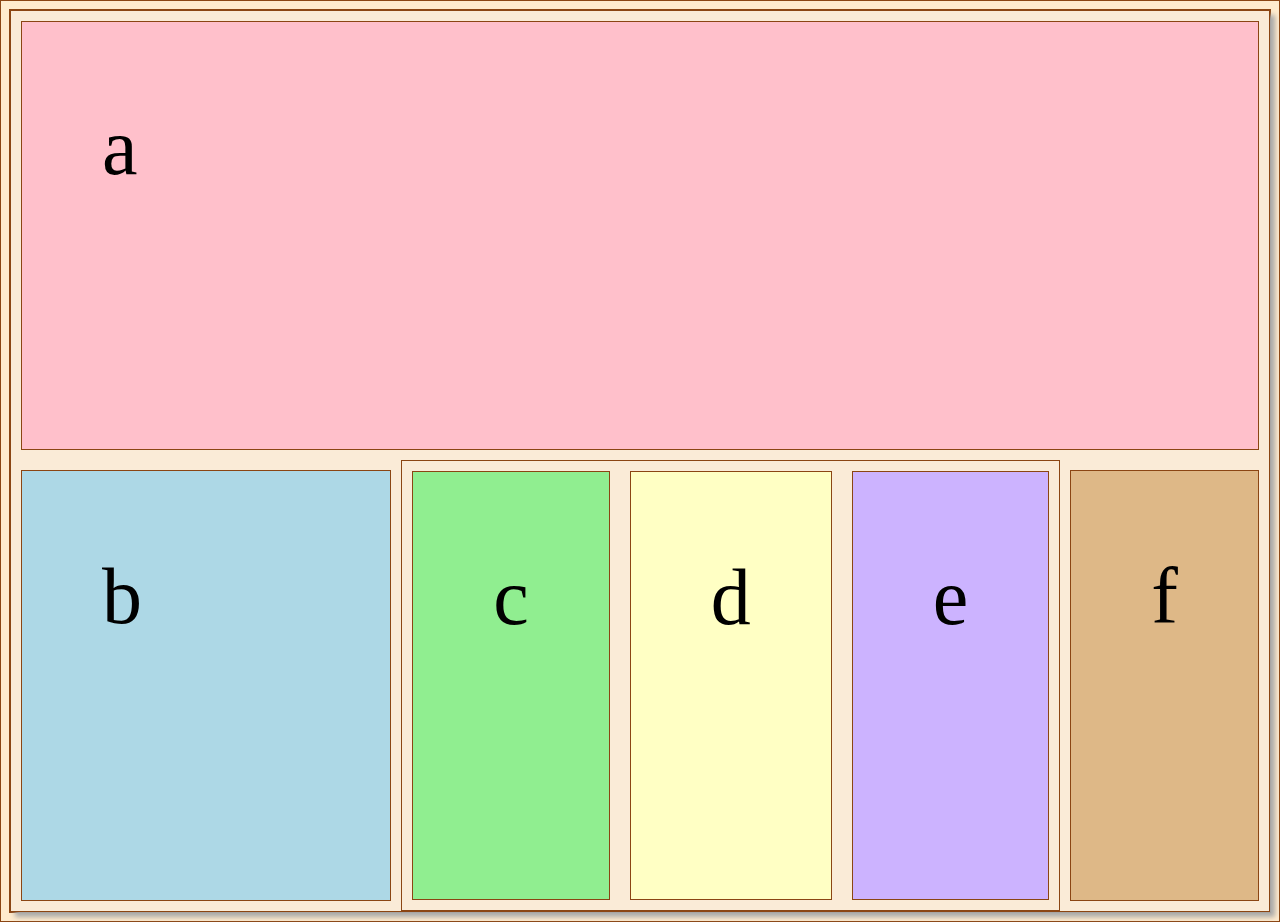
==== medial-queries2/index.html @ 23d51266 "Completed layout in exercise 2 for small screens" ====
<!DOCTYPE html>
<html lang="en" dir="ltr">
  <head>
    <meta charset="utf-8">
    <title>Media Queries 2</title>
    <link rel="stylesheet" href="main.css">
  </head>
  <body>
    <div class="container">
      <div class="a">a</div>
      <div class="b">b</div>
      <div class="group">
        <div class="c">c</div>
        <div class="d">d</div>
        <div class="e">e</div>
      </div>
      <div class="f">f</div>
    </div>
  </body>
</html>
---- medial-queries2/main.css ----
body {
  background: papayawhip;
}
body {
  background: blanchedalmond;
  font-size: 5em;
}

* {
  border: 1px solid saddlebrown;
}

.container {
  display: flex;
  flex-direction: column;
  justify-content: space-between;
  min-height: 100vh;

  background-color: antiquewhite;
  box-shadow: 5px 5px 5px darkgray;
}

.group {
  display: flex;
  flex-direction: row;
  justify-content: space-between;
}

.a {
  margin: 10px;
  padding: 1em;

  flex-grow: 1;
  background-color: pink;
}

.b {
  margin: 10px;
  padding: 1em;

  flex-grow: 2;
  background-color: lightblue;
}

.c {
  margin: 10px;
  padding: 1em;

  flex-grow: 1;
  background-color: lightgreen;
}

.d {
  margin: 10px;
  padding: 1em;

  flex-grow: 1;
  background-color: rgb(255, 255, 196);
}

.e {
  margin: 10px;
  padding: 1em;

  flex-grow: 1;
  background-color: rgb(204, 179, 255);
}

.f {
  margin: 10px;
  padding: 1em;

  background-color: burlywood;
}

@media screen and (min-width: 981px) {
  .container {
    flex-direction: row;
    flex-wrap: wrap;
  }

  .a {
    width: 100%;
  }
}
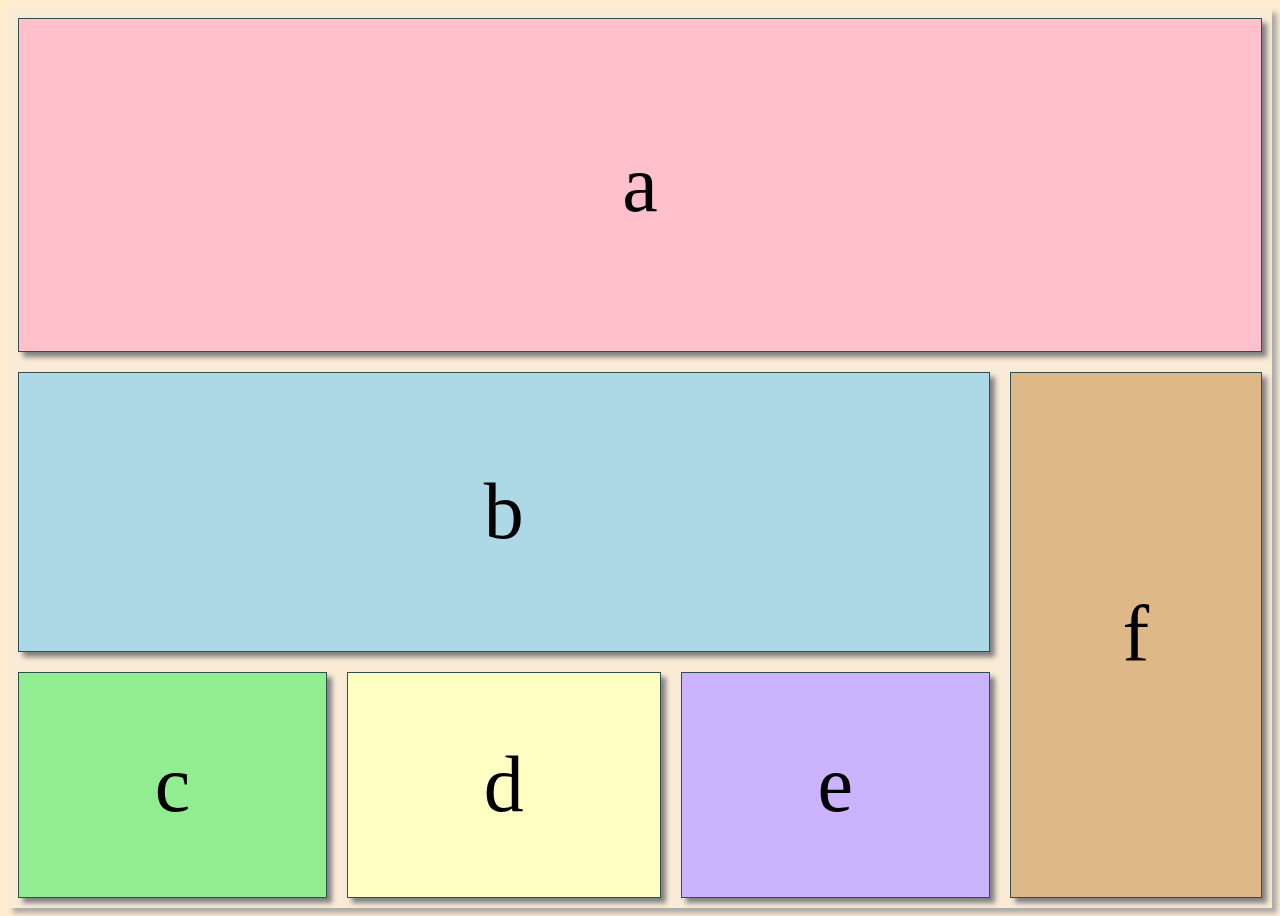
==== commit 3edaaffc: "Completed exercise 2" ====
--- a/medial-queries2/index.html
+++ b/medial-queries2/index.html
@@ -7,14 +7,16 @@
   </head>
   <body>
     <div class="container">
-      <div class="a">a</div>
-      <div class="b">b</div>
-      <div class="group">
-        <div class="c">c</div>
-        <div class="d">d</div>
-        <div class="e">e</div>
+      <div class="letter" id="a">a</div>
+      <div class="biggroup">
+        <div class="letter" id="b">b</div>
+        <div class="smallgroup">
+          <div class="letter" id="c">c</div>
+          <div class="letter" id="d">d</div>
+          <div class="letter" id="e">e</div>
+        </div>
       </div>
-      <div class="f">f</div>
+      <div class="letter" id="f">f</div>
     </div>
   </body>
 </html>
--- a/medial-queries2/main.css
+++ b/medial-queries2/main.css
@@ -4,10 +4,6 @@
 body {
   background: blanchedalmond;
   font-size: 5em;
-}
-
-* {
-  border: 1px solid saddlebrown;
 }
 
 .container {
@@ -20,55 +16,60 @@
   box-shadow: 5px 5px 5px darkgray;
 }
 
-.group {
+.biggroup {
+  flex-grow: 4;
+
+  display: flex;
+  flex-direction: column;
+  justify-content: space-between;
+}
+
+.smallgroup {
+  flex-grow: 1;
+
   display: flex;
   flex-direction: row;
   justify-content: space-between;
 }
 
-.a {
+.letter {
   margin: 10px;
-  padding: 1em;
+  padding: .5em;
+  display: flex;
+  justify-content: center;
+  align-items: center;
 
+  border: 1px solid darkslategray;
+  box-shadow: 5px 5px 5px gray;
+}
+
+#a {
   flex-grow: 1;
   background-color: pink;
 }
 
-.b {
-  margin: 10px;
-  padding: 1em;
-
+#b {
   flex-grow: 2;
   background-color: lightblue;
 }
 
-.c {
-  margin: 10px;
-  padding: 1em;
-
+#c {
   flex-grow: 1;
   background-color: lightgreen;
 }
 
-.d {
-  margin: 10px;
-  padding: 1em;
-
+#d {
   flex-grow: 1;
   background-color: rgb(255, 255, 196);
 }
 
-.e {
-  margin: 10px;
-  padding: 1em;
-
+#e {
   flex-grow: 1;
   background-color: rgb(204, 179, 255);
 }
 
-.f {
-  margin: 10px;
-  padding: 1em;
+#f {
+  flex-grow: 1;
 
   background-color: burlywood;
 }
@@ -79,7 +80,7 @@
     flex-wrap: wrap;
   }
 
-  .a {
+  #a {
     width: 100%;
   }
 }